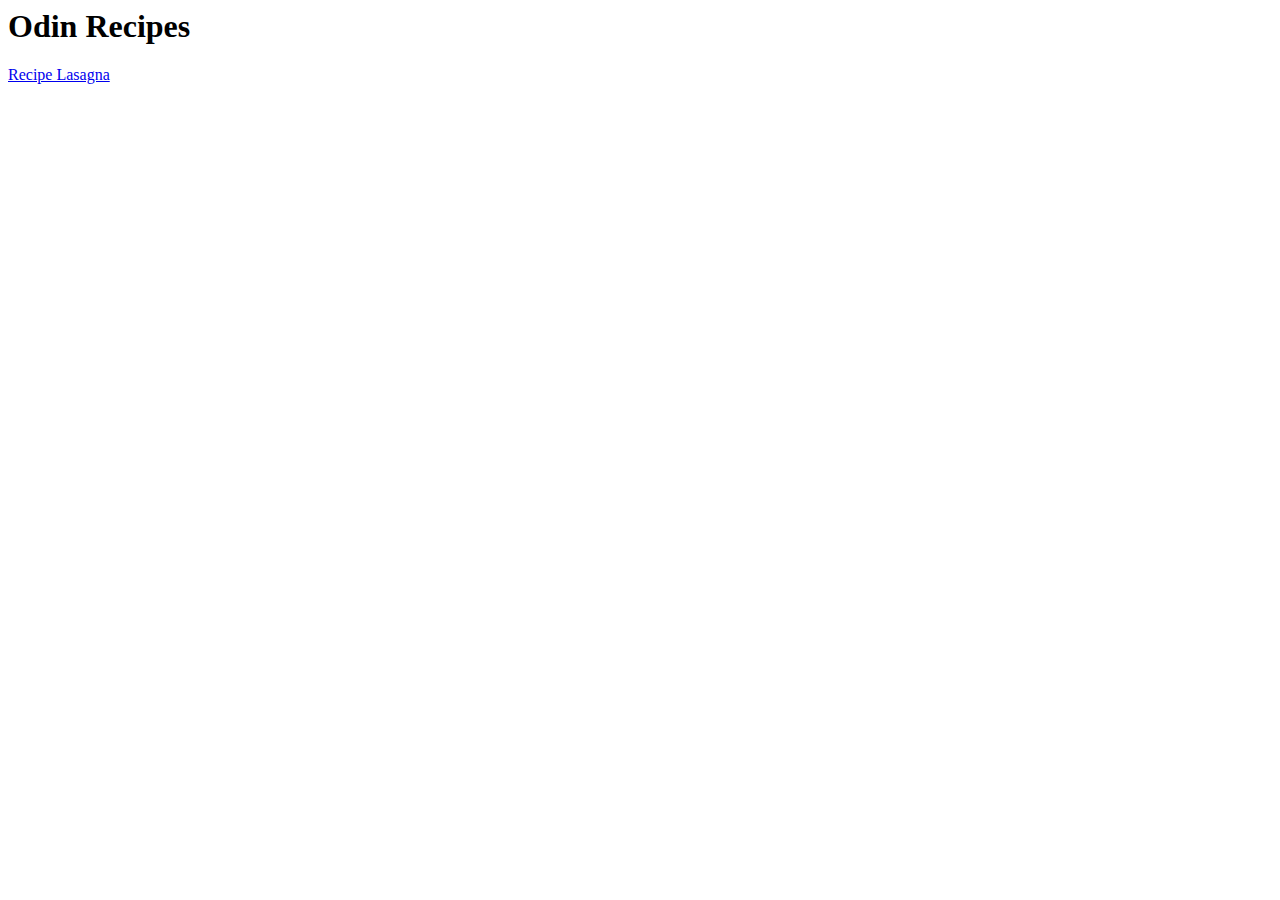
==== index.html @ 95dec805 "recipe page" ====
<html lang="en">
<head>
    <meta charset="UTF-8">
    <meta name="viewport" content="width=device-width, initial-scale=1.0">
    <title>Recipes</title>
</head>
<body>
    <h1>Odin Recipes</h1>
    <a href="./recipes/lasagna.html">Recipe Lasagna</a>
</body>
</html>
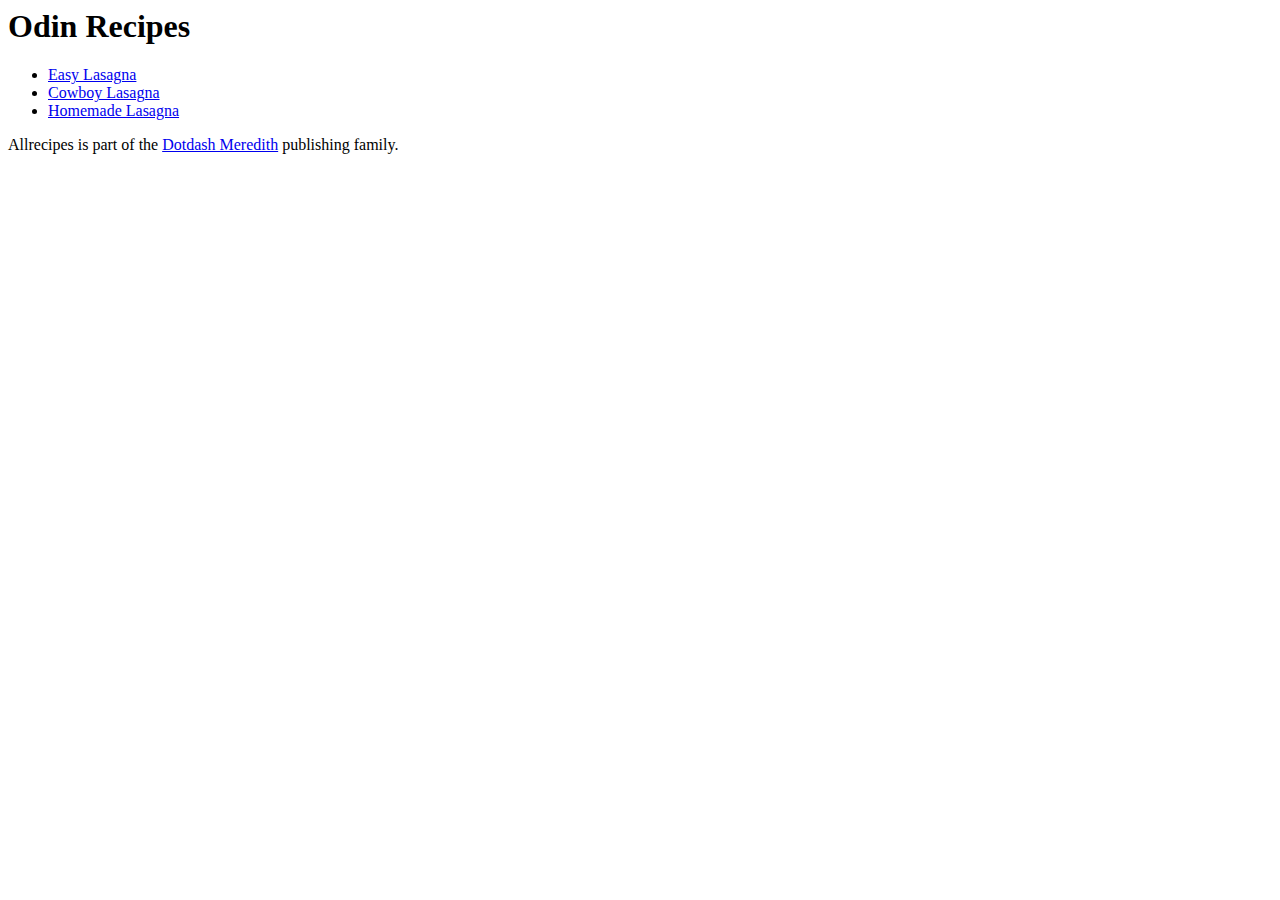
==== commit 55609156: "Add more recipes" ====
--- a/index.html
+++ b/index.html
@@ -6,6 +6,11 @@
 </head>
 <body>
     <h1>Odin Recipes</h1>
-    <a href="./recipes/lasagna.html">Recipe Lasagna</a>
+    <ul>
+        <li><a href="./recipes/easy-lasagna.html">Easy Lasagna</a></li>
+        <li><a href="./recipes/cowboy-lasagna.html">Cowboy Lasagna</a></li>
+        <li><a href="./recipes/homemade-lasagna.html">Homemade Lasagna</a></li>
+    </ul>
+    <p>Allrecipes is part of the <a href="https://www.dotdashmeredith.com/">Dotdash Meredith</a> publishing family.</p>
 </body>
 </html>